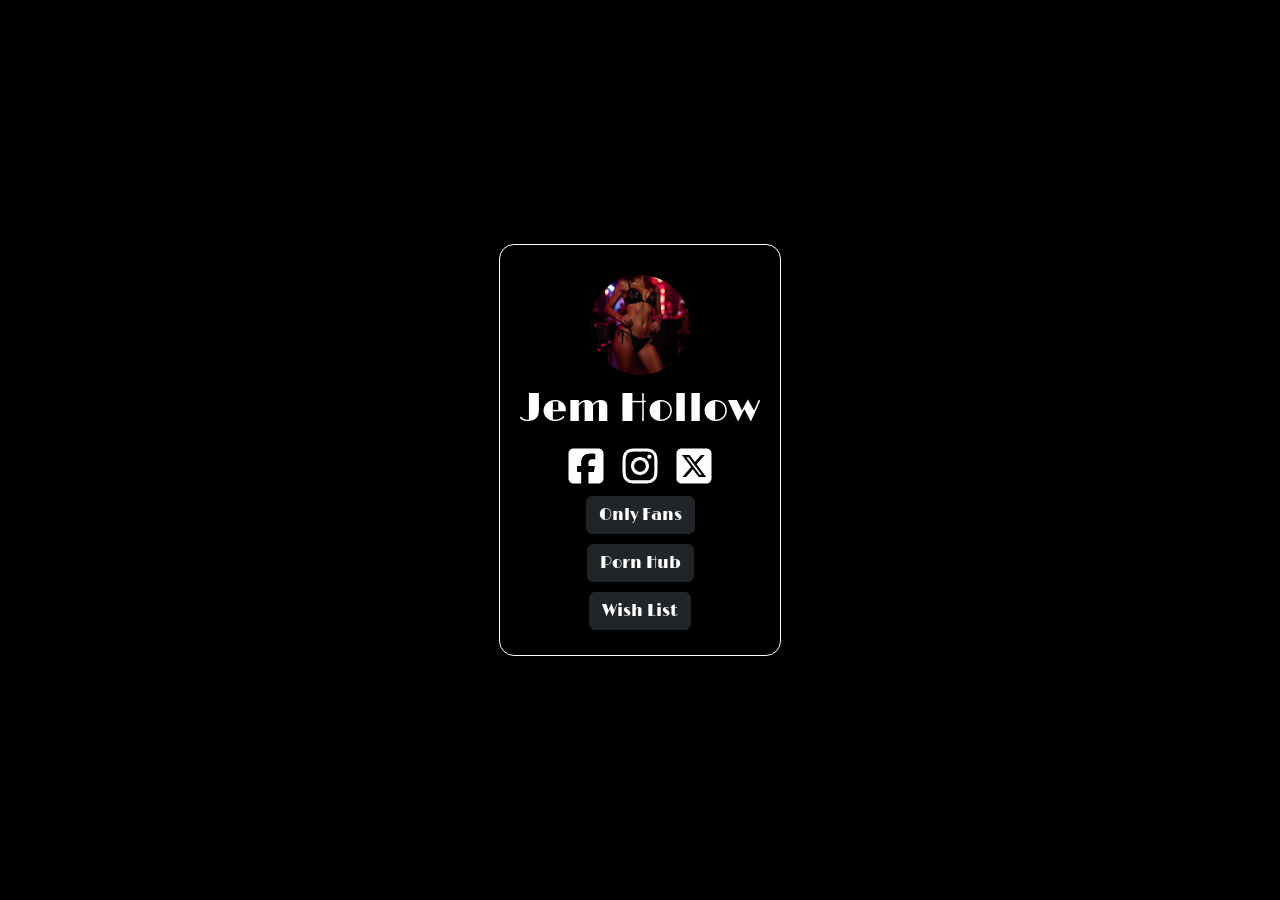
==== index.html @ d14fa218 "Updated Links I updated some of the links for the accounts I just created." ====
<!DOCTYPE html>
<html lang="en">

<head>
    <meta charset="UTF-8">
    <meta name="viewport" content="width=device-width, initial-scale=1.0">
    <link href="https://cdn.jsdelivr.net/npm/bootstrap@5.3.8/dist/css/bootstrap.min.css" rel="stylesheet"
        integrity="sha384-sRIl4kxILFvY47J16cr9ZwB07vP4J8+LH7qKQnuqkuIAvNWLzeN8tE5YBujZqJLB" crossorigin="anonymous">
    <link rel="preconnect" href="https://fonts.googleapis.com">
    <link rel="preconnect" href="https://fonts.gstatic.com" crossorigin>
    <link href="https://fonts.googleapis.com/css2?family=Limelight&display=swap" rel="stylesheet">
    <style>
        .profile-pic {
            border-radius: 100px;
            max-height: 100px;
            max-width: 100px;
            margin: 10px;
        }

        body {
            display: flex;
            justify-content: center;
            align-items: center;
            min-height: 100vh;
            margin: 0;
            background-color: #000;
        }

        .box {
            text-align: center;
            padding: 20px;
            border: 1px #fff solid;
            border-radius: 15px;
            display: inline-block;
        }

        .margin {
            margin: 5px;
        }

        h1, body {
            color: #fff;
            font-family: "Limelight", sans-serif;
        }

        .icon {
            max-width: 50px;
        }
    </style>

    <title>Jem Hollow</title>
</head>

<body>
    <div class="box">
        <img src="images/profile.jpg" class="profile-pic">
        <h1>Jem Hollow</h1>
        <a href="https://www.facebook.com/profile.php?id=61578801207784" target="blank"><svg xmlns="http://www.w3.org/2000/svg" viewBox="0 0 640 640"
            class="icon"><!--!Font Awesome Free v7.2.0 by @fontawesome - https://fontawesome.com License - https://fontawesome.com/license/free Copyright 2026 Fonticons, Inc.-->
            <path fill="#ffffff"
                d="M160 96C124.7 96 96 124.7 96 160L96 480C96 515.3 124.7 544 160 544L258.2 544L258.2 398.2L205.4 398.2L205.4 320L258.2 320L258.2 286.3C258.2 199.2 297.6 158.8 383.2 158.8C399.4 158.8 427.4 162 438.9 165.2L438.9 236C432.9 235.4 422.4 235 409.3 235C367.3 235 351.1 250.9 351.1 292.2L351.1 320L434.7 320L420.3 398.2L351 398.2L351 544L480 544C515.3 544 544 515.3 544 480L544 160C544 124.7 515.3 96 480 96L160 96z" />
        </svg><a>
        <a href="https://www.instagram.com/jemhollow" target="blank"><svg xmlns="http://www.w3.org/2000/svg" viewBox="0 0 640 640"
            class="icon"><!--!Font Awesome Free v7.2.0 by @fontawesome - https://fontawesome.com License - https://fontawesome.com/license/free Copyright 2026 Fonticons, Inc.-->
            <path fill="#ffffff"
                d="M320.3 205C256.8 204.8 205.2 256.2 205 319.7C204.8 383.2 256.2 434.8 319.7 435C383.2 435.2 434.8 383.8 435 320.3C435.2 256.8 383.8 205.2 320.3 205zM319.7 245.4C360.9 245.2 394.4 278.5 394.6 319.7C394.8 360.9 361.5 394.4 320.3 394.6C279.1 394.8 245.6 361.5 245.4 320.3C245.2 279.1 278.5 245.6 319.7 245.4zM413.1 200.3C413.1 185.5 425.1 173.5 439.9 173.5C454.7 173.5 466.7 185.5 466.7 200.3C466.7 215.1 454.7 227.1 439.9 227.1C425.1 227.1 413.1 215.1 413.1 200.3zM542.8 227.5C541.1 191.6 532.9 159.8 506.6 133.6C480.4 107.4 448.6 99.2 412.7 97.4C375.7 95.3 264.8 95.3 227.8 97.4C192 99.1 160.2 107.3 133.9 133.5C107.6 159.7 99.5 191.5 97.7 227.4C95.6 264.4 95.6 375.3 97.7 412.3C99.4 448.2 107.6 480 133.9 506.2C160.2 532.4 191.9 540.6 227.8 542.4C264.8 544.5 375.7 544.5 412.7 542.4C448.6 540.7 480.4 532.5 506.6 506.2C532.8 480 541 448.2 542.8 412.3C544.9 375.3 544.9 264.5 542.8 227.5zM495 452C487.2 471.6 472.1 486.7 452.4 494.6C422.9 506.3 352.9 503.6 320.3 503.6C287.7 503.6 217.6 506.2 188.2 494.6C168.6 486.8 153.5 471.7 145.6 452C133.9 422.5 136.6 352.5 136.6 319.9C136.6 287.3 134 217.2 145.6 187.8C153.4 168.2 168.5 153.1 188.2 145.2C217.7 133.5 287.7 136.2 320.3 136.2C352.9 136.2 423 133.6 452.4 145.2C472 153 487.1 168.1 495 187.8C506.7 217.3 504 287.3 504 319.9C504 352.5 506.7 422.6 495 452z" />
        </svg><a>
        <a href="https://x.com/JemHollow" target="blank"><svg xmlns="http://www.w3.org/2000/svg" viewBox="0 0 640 640"
            class="icon"><!--!Font Awesome Free v7.2.0 by @fontawesome - https://fontawesome.com License - https://fontawesome.com/license/free Copyright 2026 Fonticons, Inc.-->
            <path fill="#ffffff"
                d="M160 96C124.7 96 96 124.7 96 160L96 480C96 515.3 124.7 544 160 544L480 544C515.3 544 544 515.3 544 480L544 160C544 124.7 515.3 96 480 96L160 96zM457.1 180L353.3 298.6L475.4 460L379.8 460L305 362.1L219.3 460L171.8 460L282.8 333.1L165.7 180L263.7 180L331.4 269.5L409.6 180L457.1 180zM419.3 431.6L249.4 206.9L221.1 206.9L392.9 431.6L419.3 431.6z" />
        </svg><a>
        <a href="https://onlyfans.com/jemhollow" target="blank"><button type="button" class="btn btn-dark margin">Only Fans</button><br /></a>
        <a href="https://www.pornhub.com/users/8a75e2b" target="blank"><button type="button" class="btn btn-dark margin">Porn Hub</button><br /></a>
        <a href="https://www.amazon.com/hz/wishlist/ls/1ACH8Y4YCPLD1?ref_=wl_dp_view_your_list" target="blank"><button type="button" class="btn btn-dark margin">Wish List</button></a>
    </div>
</body>

</html>
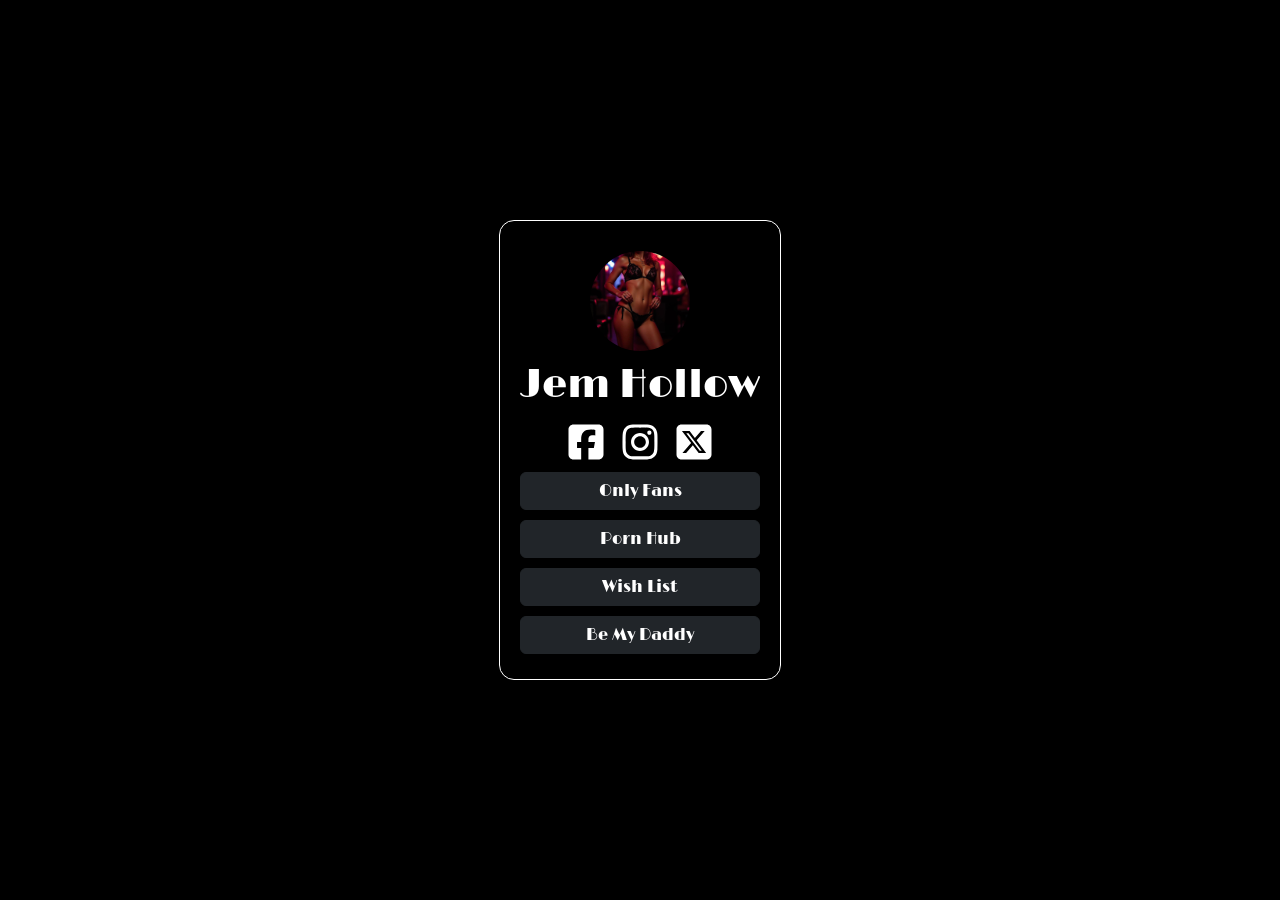
==== commit c82f0038: "CSS update and New Link I adjusted the CSS on the buttons so that they are even regardless of word l" ====
--- a/index.html
+++ b/index.html
@@ -9,6 +9,10 @@
     <link rel="preconnect" href="https://fonts.googleapis.com">
     <link rel="preconnect" href="https://fonts.gstatic.com" crossorigin>
     <link href="https://fonts.googleapis.com/css2?family=Limelight&display=swap" rel="stylesheet">
+    <script
+        src="https://www.paypal.com/sdk/js?client-id=BAAnpkJ71fmX2I3sDeNnVROLbVhQCEBa4jQPI_Pc1AF13I97U7hWkhm5b_XcDBYQ_Vw6kSNNvT8gee69vY&components=hosted-buttons&enable-funding=venmo&currency=USD">
+        </script>
+
     <style>
         .profile-pic {
             border-radius: 100px;
@@ -35,10 +39,12 @@
         }
 
         .margin {
-            margin: 5px;
+            margin: 5px 0px;
+            width: 100%;
         }
 
-        h1, body {
+        h1,
+        body {
             color: #fff;
             font-family: "Limelight", sans-serif;
         }
@@ -55,24 +61,38 @@
     <div class="box">
         <img src="images/profile.jpg" class="profile-pic">
         <h1>Jem Hollow</h1>
-        <a href="https://www.facebook.com/profile.php?id=61578801207784" target="blank"><svg xmlns="http://www.w3.org/2000/svg" viewBox="0 0 640 640"
-            class="icon"><!--!Font Awesome Free v7.2.0 by @fontawesome - https://fontawesome.com License - https://fontawesome.com/license/free Copyright 2026 Fonticons, Inc.-->
-            <path fill="#ffffff"
-                d="M160 96C124.7 96 96 124.7 96 160L96 480C96 515.3 124.7 544 160 544L258.2 544L258.2 398.2L205.4 398.2L205.4 320L258.2 320L258.2 286.3C258.2 199.2 297.6 158.8 383.2 158.8C399.4 158.8 427.4 162 438.9 165.2L438.9 236C432.9 235.4 422.4 235 409.3 235C367.3 235 351.1 250.9 351.1 292.2L351.1 320L434.7 320L420.3 398.2L351 398.2L351 544L480 544C515.3 544 544 515.3 544 480L544 160C544 124.7 515.3 96 480 96L160 96z" />
-        </svg><a>
-        <a href="https://www.instagram.com/jemhollow" target="blank"><svg xmlns="http://www.w3.org/2000/svg" viewBox="0 0 640 640"
-            class="icon"><!--!Font Awesome Free v7.2.0 by @fontawesome - https://fontawesome.com License - https://fontawesome.com/license/free Copyright 2026 Fonticons, Inc.-->
-            <path fill="#ffffff"
-                d="M320.3 205C256.8 204.8 205.2 256.2 205 319.7C204.8 383.2 256.2 434.8 319.7 435C383.2 435.2 434.8 383.8 435 320.3C435.2 256.8 383.8 205.2 320.3 205zM319.7 245.4C360.9 245.2 394.4 278.5 394.6 319.7C394.8 360.9 361.5 394.4 320.3 394.6C279.1 394.8 245.6 361.5 245.4 320.3C245.2 279.1 278.5 245.6 319.7 245.4zM413.1 200.3C413.1 185.5 425.1 173.5 439.9 173.5C454.7 173.5 466.7 185.5 466.7 200.3C466.7 215.1 454.7 227.1 439.9 227.1C425.1 227.1 413.1 215.1 413.1 200.3zM542.8 227.5C541.1 191.6 532.9 159.8 506.6 133.6C480.4 107.4 448.6 99.2 412.7 97.4C375.7 95.3 264.8 95.3 227.8 97.4C192 99.1 160.2 107.3 133.9 133.5C107.6 159.7 99.5 191.5 97.7 227.4C95.6 264.4 95.6 375.3 97.7 412.3C99.4 448.2 107.6 480 133.9 506.2C160.2 532.4 191.9 540.6 227.8 542.4C264.8 544.5 375.7 544.5 412.7 542.4C448.6 540.7 480.4 532.5 506.6 506.2C532.8 480 541 448.2 542.8 412.3C544.9 375.3 544.9 264.5 542.8 227.5zM495 452C487.2 471.6 472.1 486.7 452.4 494.6C422.9 506.3 352.9 503.6 320.3 503.6C287.7 503.6 217.6 506.2 188.2 494.6C168.6 486.8 153.5 471.7 145.6 452C133.9 422.5 136.6 352.5 136.6 319.9C136.6 287.3 134 217.2 145.6 187.8C153.4 168.2 168.5 153.1 188.2 145.2C217.7 133.5 287.7 136.2 320.3 136.2C352.9 136.2 423 133.6 452.4 145.2C472 153 487.1 168.1 495 187.8C506.7 217.3 504 287.3 504 319.9C504 352.5 506.7 422.6 495 452z" />
-        </svg><a>
-        <a href="https://x.com/JemHollow" target="blank"><svg xmlns="http://www.w3.org/2000/svg" viewBox="0 0 640 640"
-            class="icon"><!--!Font Awesome Free v7.2.0 by @fontawesome - https://fontawesome.com License - https://fontawesome.com/license/free Copyright 2026 Fonticons, Inc.-->
-            <path fill="#ffffff"
-                d="M160 96C124.7 96 96 124.7 96 160L96 480C96 515.3 124.7 544 160 544L480 544C515.3 544 544 515.3 544 480L544 160C544 124.7 515.3 96 480 96L160 96zM457.1 180L353.3 298.6L475.4 460L379.8 460L305 362.1L219.3 460L171.8 460L282.8 333.1L165.7 180L263.7 180L331.4 269.5L409.6 180L457.1 180zM419.3 431.6L249.4 206.9L221.1 206.9L392.9 431.6L419.3 431.6z" />
-        </svg><a>
-        <a href="https://onlyfans.com/jemhollow" target="blank"><button type="button" class="btn btn-dark margin">Only Fans</button><br /></a>
-        <a href="https://www.pornhub.com/users/8a75e2b" target="blank"><button type="button" class="btn btn-dark margin">Porn Hub</button><br /></a>
-        <a href="https://www.amazon.com/hz/wishlist/ls/1ACH8Y4YCPLD1?ref_=wl_dp_view_your_list" target="blank"><button type="button" class="btn btn-dark margin">Wish List</button></a>
+        <div style="width: 100%">
+        <a href="https://www.facebook.com/profile.php?id=61578801207784" target="blank"><svg
+                xmlns="http://www.w3.org/2000/svg" viewBox="0 0 640 640"
+                class="icon"><!--!Font Awesome Free v7.2.0 by @fontawesome - https://fontawesome.com License - https://fontawesome.com/license/free Copyright 2026 Fonticons, Inc.-->
+                <path fill="#ffffff"
+                    d="M160 96C124.7 96 96 124.7 96 160L96 480C96 515.3 124.7 544 160 544L258.2 544L258.2 398.2L205.4 398.2L205.4 320L258.2 320L258.2 286.3C258.2 199.2 297.6 158.8 383.2 158.8C399.4 158.8 427.4 162 438.9 165.2L438.9 236C432.9 235.4 422.4 235 409.3 235C367.3 235 351.1 250.9 351.1 292.2L351.1 320L434.7 320L420.3 398.2L351 398.2L351 544L480 544C515.3 544 544 515.3 544 480L544 160C544 124.7 515.3 96 480 96L160 96z" />
+            </svg></a>
+        <a href="https://www.instagram.com/jemhollow" target="blank"><svg
+                xmlns="http://www.w3.org/2000/svg" viewBox="0 0 640 640"
+                class="icon"><!--!Font Awesome Free v7.2.0 by @fontawesome - https://fontawesome.com License - https://fontawesome.com/license/free Copyright 2026 Fonticons, Inc.-->
+                <path fill="#ffffff"
+                    d="M320.3 205C256.8 204.8 205.2 256.2 205 319.7C204.8 383.2 256.2 434.8 319.7 435C383.2 435.2 434.8 383.8 435 320.3C435.2 256.8 383.8 205.2 320.3 205zM319.7 245.4C360.9 245.2 394.4 278.5 394.6 319.7C394.8 360.9 361.5 394.4 320.3 394.6C279.1 394.8 245.6 361.5 245.4 320.3C245.2 279.1 278.5 245.6 319.7 245.4zM413.1 200.3C413.1 185.5 425.1 173.5 439.9 173.5C454.7 173.5 466.7 185.5 466.7 200.3C466.7 215.1 454.7 227.1 439.9 227.1C425.1 227.1 413.1 215.1 413.1 200.3zM542.8 227.5C541.1 191.6 532.9 159.8 506.6 133.6C480.4 107.4 448.6 99.2 412.7 97.4C375.7 95.3 264.8 95.3 227.8 97.4C192 99.1 160.2 107.3 133.9 133.5C107.6 159.7 99.5 191.5 97.7 227.4C95.6 264.4 95.6 375.3 97.7 412.3C99.4 448.2 107.6 480 133.9 506.2C160.2 532.4 191.9 540.6 227.8 542.4C264.8 544.5 375.7 544.5 412.7 542.4C448.6 540.7 480.4 532.5 506.6 506.2C532.8 480 541 448.2 542.8 412.3C544.9 375.3 544.9 264.5 542.8 227.5zM495 452C487.2 471.6 472.1 486.7 452.4 494.6C422.9 506.3 352.9 503.6 320.3 503.6C287.7 503.6 217.6 506.2 188.2 494.6C168.6 486.8 153.5 471.7 145.6 452C133.9 422.5 136.6 352.5 136.6 319.9C136.6 287.3 134 217.2 145.6 187.8C153.4 168.2 168.5 153.1 188.2 145.2C217.7 133.5 287.7 136.2 320.3 136.2C352.9 136.2 423 133.6 452.4 145.2C472 153 487.1 168.1 495 187.8C506.7 217.3 504 287.3 504 319.9C504 352.5 506.7 422.6 495 452z" />
+            </svg></a>
+        <a href="https://x.com/JemHollow" target="blank"><svg xmlns="http://www.w3.org/2000/svg"
+                viewBox="0 0 640 640"
+                class="icon"><!--!Font Awesome Free v7.2.0 by @fontawesome - https://fontawesome.com License - https://fontawesome.com/license/free Copyright 2026 Fonticons, Inc.-->
+                <path fill="#ffffff"
+                    d="M160 96C124.7 96 96 124.7 96 160L96 480C96 515.3 124.7 544 160 544L480 544C515.3 544 544 515.3 544 480L544 160C544 124.7 515.3 96 480 96L160 96zM457.1 180L353.3 298.6L475.4 460L379.8 460L305 362.1L219.3 460L171.8 460L282.8 333.1L165.7 180L263.7 180L331.4 269.5L409.6 180L457.1 180zM419.3 431.6L249.4 206.9L221.1 206.9L392.9 431.6L419.3 431.6z" />
+            </svg></a></div>
+        <div style="width: 100%">
+            <a href="https://onlyfans.com/jemhollow" target="blank"><button type="button"
+                    class="btn btn-dark margin">Only
+                    Fans</button></a><br />
+            <a href="https://www.pornhub.com/users/8a75e2b" target="blank"><button type="button"
+                    class="btn btn-dark margin">Porn Hub</button></a><br />
+            <a href="https://www.amazon.com/hz/wishlist/ls/1ACH8Y4YCPLD1?ref_=wl_dp_view_your_list" target="blank"
+            ><button type="button" class="btn btn-dark margin">Wish
+                    List</button></a><br />
+            <a href="payments.html"><button type="button" class="btn btn-dark margin">Be My
+                    Daddy</button></a>
+        </div>
+
     </div>
 </body>
 
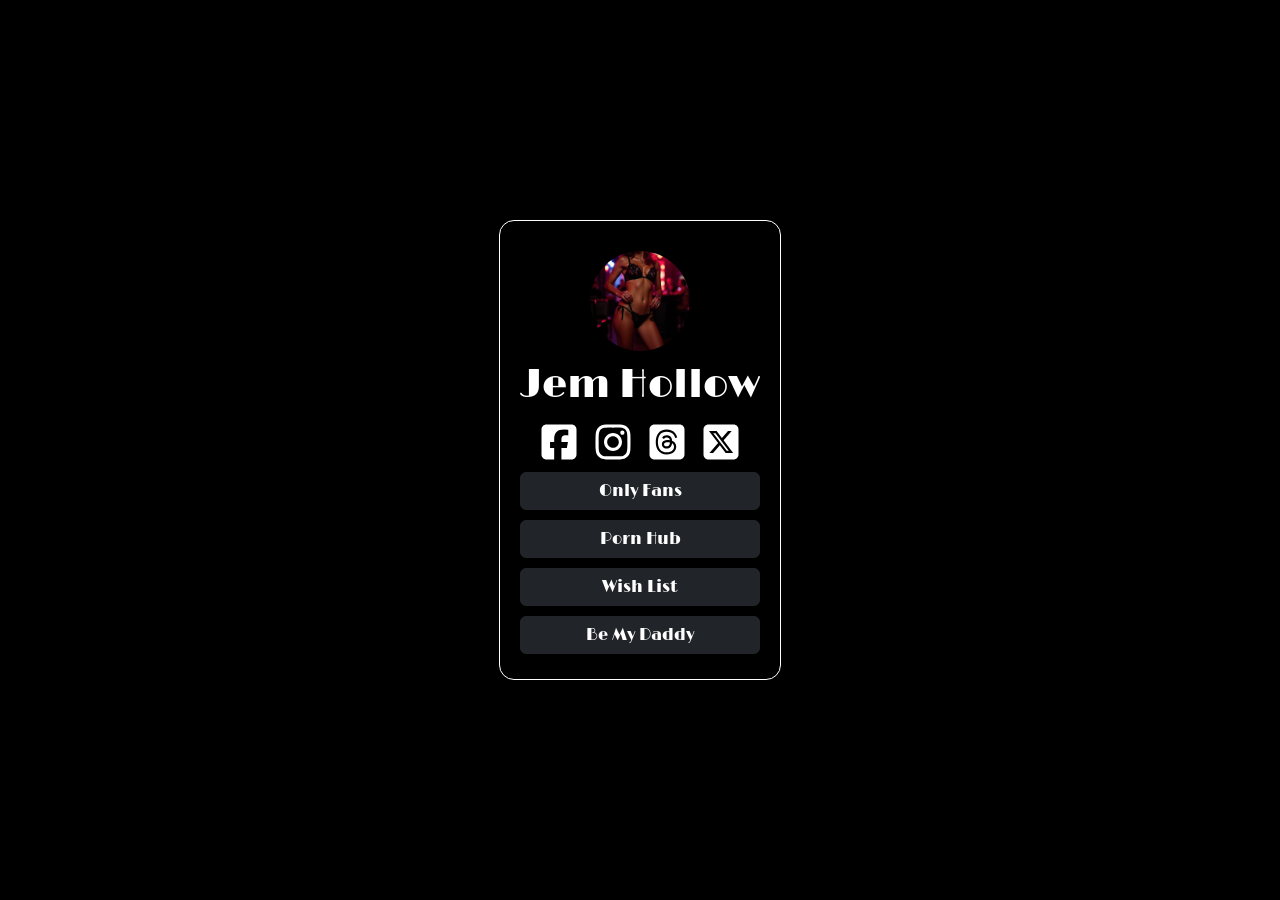
==== commit f5b8b0bc: "Added Threads Added the icon and link for threads." ====
--- a/index.html
+++ b/index.html
@@ -62,32 +62,39 @@
         <img src="images/profile.jpg" class="profile-pic">
         <h1>Jem Hollow</h1>
         <div style="width: 100%">
-        <a href="https://www.facebook.com/profile.php?id=61578801207784" target="blank"><svg
-                xmlns="http://www.w3.org/2000/svg" viewBox="0 0 640 640"
-                class="icon"><!--!Font Awesome Free v7.2.0 by @fontawesome - https://fontawesome.com License - https://fontawesome.com/license/free Copyright 2026 Fonticons, Inc.-->
-                <path fill="#ffffff"
-                    d="M160 96C124.7 96 96 124.7 96 160L96 480C96 515.3 124.7 544 160 544L258.2 544L258.2 398.2L205.4 398.2L205.4 320L258.2 320L258.2 286.3C258.2 199.2 297.6 158.8 383.2 158.8C399.4 158.8 427.4 162 438.9 165.2L438.9 236C432.9 235.4 422.4 235 409.3 235C367.3 235 351.1 250.9 351.1 292.2L351.1 320L434.7 320L420.3 398.2L351 398.2L351 544L480 544C515.3 544 544 515.3 544 480L544 160C544 124.7 515.3 96 480 96L160 96z" />
-            </svg></a>
-        <a href="https://www.instagram.com/jemhollow" target="blank"><svg
-                xmlns="http://www.w3.org/2000/svg" viewBox="0 0 640 640"
-                class="icon"><!--!Font Awesome Free v7.2.0 by @fontawesome - https://fontawesome.com License - https://fontawesome.com/license/free Copyright 2026 Fonticons, Inc.-->
-                <path fill="#ffffff"
-                    d="M320.3 205C256.8 204.8 205.2 256.2 205 319.7C204.8 383.2 256.2 434.8 319.7 435C383.2 435.2 434.8 383.8 435 320.3C435.2 256.8 383.8 205.2 320.3 205zM319.7 245.4C360.9 245.2 394.4 278.5 394.6 319.7C394.8 360.9 361.5 394.4 320.3 394.6C279.1 394.8 245.6 361.5 245.4 320.3C245.2 279.1 278.5 245.6 319.7 245.4zM413.1 200.3C413.1 185.5 425.1 173.5 439.9 173.5C454.7 173.5 466.7 185.5 466.7 200.3C466.7 215.1 454.7 227.1 439.9 227.1C425.1 227.1 413.1 215.1 413.1 200.3zM542.8 227.5C541.1 191.6 532.9 159.8 506.6 133.6C480.4 107.4 448.6 99.2 412.7 97.4C375.7 95.3 264.8 95.3 227.8 97.4C192 99.1 160.2 107.3 133.9 133.5C107.6 159.7 99.5 191.5 97.7 227.4C95.6 264.4 95.6 375.3 97.7 412.3C99.4 448.2 107.6 480 133.9 506.2C160.2 532.4 191.9 540.6 227.8 542.4C264.8 544.5 375.7 544.5 412.7 542.4C448.6 540.7 480.4 532.5 506.6 506.2C532.8 480 541 448.2 542.8 412.3C544.9 375.3 544.9 264.5 542.8 227.5zM495 452C487.2 471.6 472.1 486.7 452.4 494.6C422.9 506.3 352.9 503.6 320.3 503.6C287.7 503.6 217.6 506.2 188.2 494.6C168.6 486.8 153.5 471.7 145.6 452C133.9 422.5 136.6 352.5 136.6 319.9C136.6 287.3 134 217.2 145.6 187.8C153.4 168.2 168.5 153.1 188.2 145.2C217.7 133.5 287.7 136.2 320.3 136.2C352.9 136.2 423 133.6 452.4 145.2C472 153 487.1 168.1 495 187.8C506.7 217.3 504 287.3 504 319.9C504 352.5 506.7 422.6 495 452z" />
-            </svg></a>
-        <a href="https://x.com/JemHollow" target="blank"><svg xmlns="http://www.w3.org/2000/svg"
-                viewBox="0 0 640 640"
-                class="icon"><!--!Font Awesome Free v7.2.0 by @fontawesome - https://fontawesome.com License - https://fontawesome.com/license/free Copyright 2026 Fonticons, Inc.-->
-                <path fill="#ffffff"
-                    d="M160 96C124.7 96 96 124.7 96 160L96 480C96 515.3 124.7 544 160 544L480 544C515.3 544 544 515.3 544 480L544 160C544 124.7 515.3 96 480 96L160 96zM457.1 180L353.3 298.6L475.4 460L379.8 460L305 362.1L219.3 460L171.8 460L282.8 333.1L165.7 180L263.7 180L331.4 269.5L409.6 180L457.1 180zM419.3 431.6L249.4 206.9L221.1 206.9L392.9 431.6L419.3 431.6z" />
-            </svg></a></div>
+            <a href="https://www.facebook.com/profile.php?id=61578801207784" target="blank"><svg
+                    xmlns="http://www.w3.org/2000/svg" viewBox="0 0 640 640"
+                    class="icon"><!--!Font Awesome Free v7.2.0 by @fontawesome - https://fontawesome.com License - https://fontawesome.com/license/free Copyright 2026 Fonticons, Inc.-->
+                    <path fill="#ffffff"
+                        d="M160 96C124.7 96 96 124.7 96 160L96 480C96 515.3 124.7 544 160 544L258.2 544L258.2 398.2L205.4 398.2L205.4 320L258.2 320L258.2 286.3C258.2 199.2 297.6 158.8 383.2 158.8C399.4 158.8 427.4 162 438.9 165.2L438.9 236C432.9 235.4 422.4 235 409.3 235C367.3 235 351.1 250.9 351.1 292.2L351.1 320L434.7 320L420.3 398.2L351 398.2L351 544L480 544C515.3 544 544 515.3 544 480L544 160C544 124.7 515.3 96 480 96L160 96z" />
+                </svg></a>
+            <a href="https://www.instagram.com/jemhollow" target="blank"><svg xmlns="http://www.w3.org/2000/svg"
+                    viewBox="0 0 640 640"
+                    class="icon"><!--!Font Awesome Free v7.2.0 by @fontawesome - https://fontawesome.com License - https://fontawesome.com/license/free Copyright 2026 Fonticons, Inc.-->
+                    <path fill="#ffffff"
+                        d="M320.3 205C256.8 204.8 205.2 256.2 205 319.7C204.8 383.2 256.2 434.8 319.7 435C383.2 435.2 434.8 383.8 435 320.3C435.2 256.8 383.8 205.2 320.3 205zM319.7 245.4C360.9 245.2 394.4 278.5 394.6 319.7C394.8 360.9 361.5 394.4 320.3 394.6C279.1 394.8 245.6 361.5 245.4 320.3C245.2 279.1 278.5 245.6 319.7 245.4zM413.1 200.3C413.1 185.5 425.1 173.5 439.9 173.5C454.7 173.5 466.7 185.5 466.7 200.3C466.7 215.1 454.7 227.1 439.9 227.1C425.1 227.1 413.1 215.1 413.1 200.3zM542.8 227.5C541.1 191.6 532.9 159.8 506.6 133.6C480.4 107.4 448.6 99.2 412.7 97.4C375.7 95.3 264.8 95.3 227.8 97.4C192 99.1 160.2 107.3 133.9 133.5C107.6 159.7 99.5 191.5 97.7 227.4C95.6 264.4 95.6 375.3 97.7 412.3C99.4 448.2 107.6 480 133.9 506.2C160.2 532.4 191.9 540.6 227.8 542.4C264.8 544.5 375.7 544.5 412.7 542.4C448.6 540.7 480.4 532.5 506.6 506.2C532.8 480 541 448.2 542.8 412.3C544.9 375.3 544.9 264.5 542.8 227.5zM495 452C487.2 471.6 472.1 486.7 452.4 494.6C422.9 506.3 352.9 503.6 320.3 503.6C287.7 503.6 217.6 506.2 188.2 494.6C168.6 486.8 153.5 471.7 145.6 452C133.9 422.5 136.6 352.5 136.6 319.9C136.6 287.3 134 217.2 145.6 187.8C153.4 168.2 168.5 153.1 188.2 145.2C217.7 133.5 287.7 136.2 320.3 136.2C352.9 136.2 423 133.6 452.4 145.2C472 153 487.1 168.1 495 187.8C506.7 217.3 504 287.3 504 319.9C504 352.5 506.7 422.6 495 452z" />
+                </svg></a>
+            <a href="https://www.threads.com/@jemhollow" target="blank"><svg xmlns="http://www.w3.org/2000/svg"
+                    viewBox="0 0 640 640"
+                    class="icon"><!--!Font Awesome Free v7.2.0 by @fontawesome - https://fontawesome.com License - https://fontawesome.com/license/free Copyright 2026 Fonticons, Inc.-->
+                    <path fill="#ffffff"
+                        d="M160 96C124.7 96 96 124.7 96 160L96 480C96 515.3 124.7 544 160 544L480 544C515.3 544 544 515.3 544 480L544 160C544 124.7 515.3 96 480 96L160 96zM390.2 308.3C409.7 317.6 423.9 331.8 431.4 349.2C441.8 373.5 442.8 413.1 411.2 444.6C387 468.7 357.7 479.6 316.1 479.9L315.9 479.9C269.1 479.6 233.1 463.8 209 433.1C187.5 405.8 176.4 367.7 176 320L176 319.8C176.4 272.1 187.5 234.1 209 206.7C233.2 176 269.2 160.2 315.9 159.9L316.1 159.9C363 160.2 399.4 175.9 424.3 206.5C436.6 221.6 445.6 239.8 451.3 260.9L424.4 268.1C419.7 250.9 412.5 236.2 403 224.5C383.6 200.6 354.3 188.4 316 188.1C278 188.4 249.2 200.6 230.5 224.3C213 246.6 203.9 278.7 203.6 319.8C203.9 360.9 213 393.1 230.5 415.3C249.2 439.1 277.9 451.3 316 451.5C350.3 451.2 372.9 443.1 391.8 424.2C413.3 402.7 412.9 376.3 406 360.2C402 350.8 394.6 342.9 384.7 336.9C382.3 354.9 376.8 369.1 368.2 380.1C356.8 394.6 340.5 402.5 319.8 403.6C304.1 404.5 289 400.7 277.2 392.9C263.3 383.7 255.2 369.7 254.3 353.4C252.6 321.2 278.1 298.1 317.8 295.8C331.9 295 345.1 295.6 357.3 297.7C355.7 287.8 352.4 280 347.5 274.3C340.8 266.5 330.4 262.5 316.7 262.4L316.3 262.4C305.3 262.4 290.3 265.5 280.7 280L257.7 264.2C270.5 244.8 291.3 234.1 316.2 234.1L316.8 234.1C358.6 234.4 383.4 260.4 385.9 305.9C387.3 306.5 388.7 307.1 390.1 307.8L390.2 308.3zM318.4 375.8C335.4 374.9 354.8 368.2 358.1 327C349.3 325.1 339.5 324.1 329.1 324.1C325.9 324.1 322.7 324.2 319.5 324.4C290.9 326 281.4 339.9 282.1 352.3C283 369 301.1 376.8 318.5 375.9L318.4 375.8z" />
+                </svg></a>
+            <a href="https://x.com/JemHollow" target="blank"><svg xmlns="http://www.w3.org/2000/svg"
+                    viewBox="0 0 640 640"
+                    class="icon"><!--!Font Awesome Free v7.2.0 by @fontawesome - https://fontawesome.com License - https://fontawesome.com/license/free Copyright 2026 Fonticons, Inc.-->
+                    <path fill="#ffffff"
+                        d="M160 96C124.7 96 96 124.7 96 160L96 480C96 515.3 124.7 544 160 544L480 544C515.3 544 544 515.3 544 480L544 160C544 124.7 515.3 96 480 96L160 96zM457.1 180L353.3 298.6L475.4 460L379.8 460L305 362.1L219.3 460L171.8 460L282.8 333.1L165.7 180L263.7 180L331.4 269.5L409.6 180L457.1 180zM419.3 431.6L249.4 206.9L221.1 206.9L392.9 431.6L419.3 431.6z" />
+                </svg></a>
+        </div>
         <div style="width: 100%">
             <a href="https://onlyfans.com/jemhollow" target="blank"><button type="button"
                     class="btn btn-dark margin">Only
                     Fans</button></a><br />
             <a href="https://www.pornhub.com/users/8a75e2b" target="blank"><button type="button"
                     class="btn btn-dark margin">Porn Hub</button></a><br />
-            <a href="https://www.amazon.com/hz/wishlist/ls/1ACH8Y4YCPLD1?ref_=wl_dp_view_your_list" target="blank"
-            ><button type="button" class="btn btn-dark margin">Wish
+            <a href="https://www.amazon.com/hz/wishlist/ls/1ACH8Y4YCPLD1?ref_=wl_dp_view_your_list"
+                target="blank"><button type="button" class="btn btn-dark margin">Wish
                     List</button></a><br />
             <a href="payments.html"><button type="button" class="btn btn-dark margin">Be My
                     Daddy</button></a>
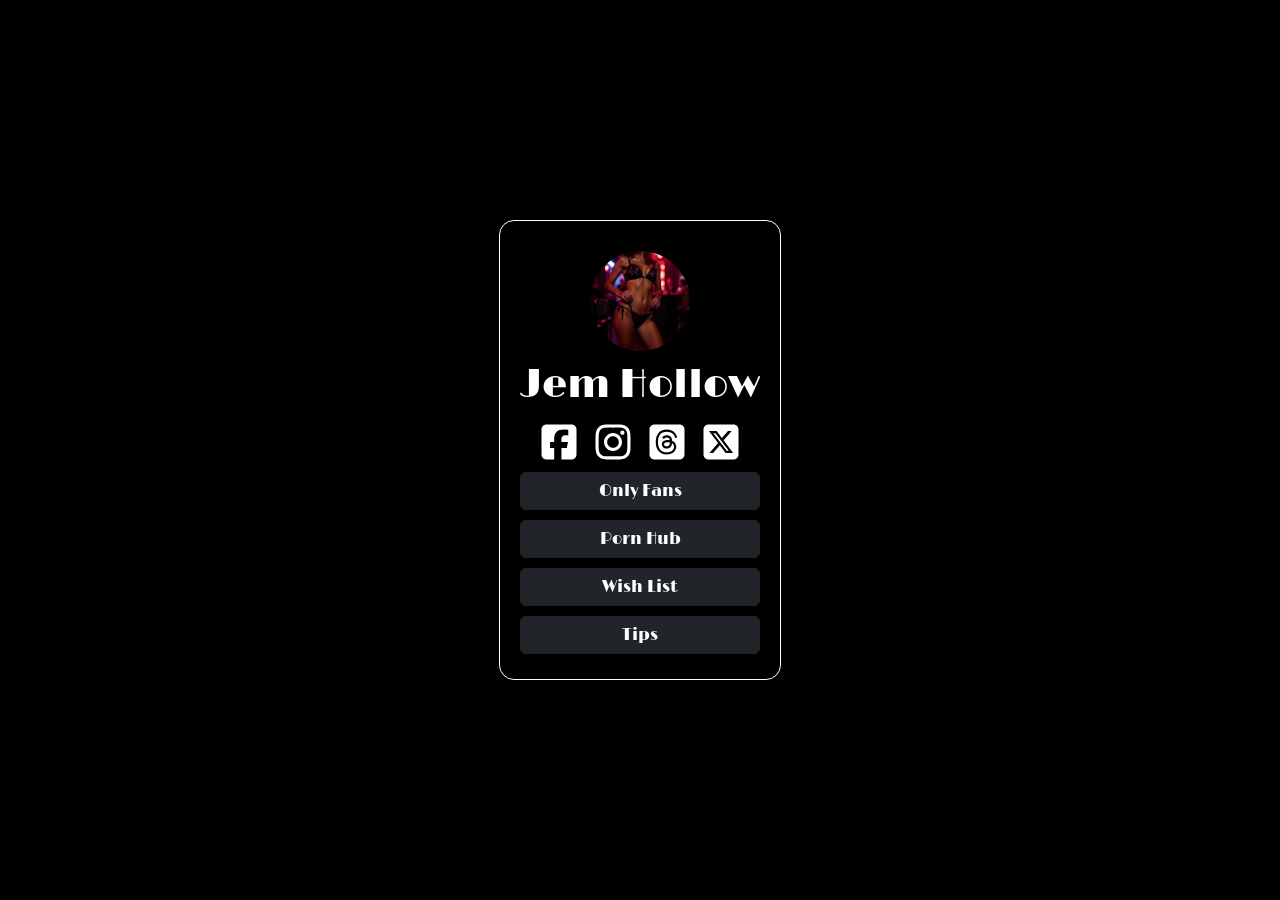
==== commit 51b29408: "Updated Link Text I updated the Link Text to say "Tips" so it's clearer." ====
--- a/index.html
+++ b/index.html
@@ -12,47 +12,7 @@
     <script
         src="https://www.paypal.com/sdk/js?client-id=BAAnpkJ71fmX2I3sDeNnVROLbVhQCEBa4jQPI_Pc1AF13I97U7hWkhm5b_XcDBYQ_Vw6kSNNvT8gee69vY&components=hosted-buttons&enable-funding=venmo&currency=USD">
         </script>
-
-    <style>
-        .profile-pic {
-            border-radius: 100px;
-            max-height: 100px;
-            max-width: 100px;
-            margin: 10px;
-        }
-
-        body {
-            display: flex;
-            justify-content: center;
-            align-items: center;
-            min-height: 100vh;
-            margin: 0;
-            background-color: #000;
-        }
-
-        .box {
-            text-align: center;
-            padding: 20px;
-            border: 1px #fff solid;
-            border-radius: 15px;
-            display: inline-block;
-        }
-
-        .margin {
-            margin: 5px 0px;
-            width: 100%;
-        }
-
-        h1,
-        body {
-            color: #fff;
-            font-family: "Limelight", sans-serif;
-        }
-
-        .icon {
-            max-width: 50px;
-        }
-    </style>
+<link rel="stylesheet" href="styles.css">
 
     <title>Jem Hollow</title>
 </head>
@@ -96,8 +56,7 @@
             <a href="https://www.amazon.com/hz/wishlist/ls/1ACH8Y4YCPLD1?ref_=wl_dp_view_your_list"
                 target="blank"><button type="button" class="btn btn-dark margin">Wish
                     List</button></a><br />
-            <a href="payments.html"><button type="button" class="btn btn-dark margin">Be My
-                    Daddy</button></a>
+            <a href="payments.html"><button type="button" class="btn btn-dark margin">Tips</button></a>
         </div>
 
     </div>
--- a/styles.css
+++ b/styles.css
@@ -0,0 +1,45 @@
+.profile-pic {
+    border-radius: 100px;
+    max-height: 100px;
+    max-width: 100px;
+    margin: 10px;
+}
+
+body {
+    display: flex;
+    justify-content: center;
+    align-items: center;
+    min-height: 100vh;
+    margin: 0;
+    background-color: #000;
+}
+
+.box {
+    text-align: center;
+    padding: 20px;
+    border: 1px #fff solid;
+    border-radius: 15px;
+    display: inline-block;
+}
+
+.margin {
+    margin: 5px 0px;
+    width: 100%;
+}
+
+h1,
+body {
+    color: #fff;
+    font-family: "Limelight", sans-serif;
+}
+
+.icon {
+    max-width: 50px;
+}
+
+@media only screen and (max-width: 480px) {
+    .box {
+    width: 90vw;
+} 
+
+}
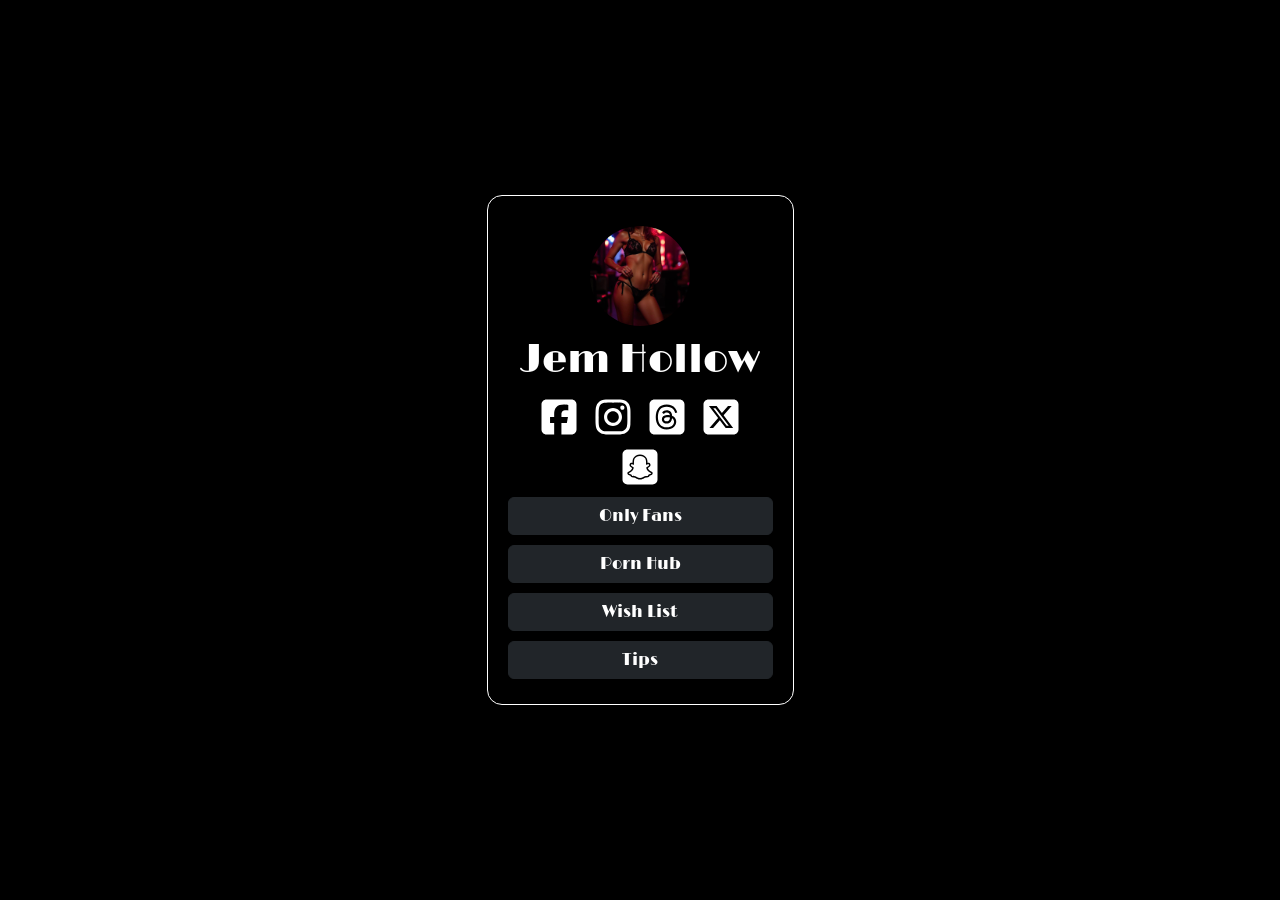
==== commit 399938aa: "Snapchat Added snapchat icon and link to the socials bar on both pages. Adjusted the CSS so that the" ====
--- a/index.html
+++ b/index.html
@@ -12,7 +12,7 @@
     <script
         src="https://www.paypal.com/sdk/js?client-id=BAAnpkJ71fmX2I3sDeNnVROLbVhQCEBa4jQPI_Pc1AF13I97U7hWkhm5b_XcDBYQ_Vw6kSNNvT8gee69vY&components=hosted-buttons&enable-funding=venmo&currency=USD">
         </script>
-<link rel="stylesheet" href="styles.css">
+    <link rel="stylesheet" href="styles.css">
 
     <title>Jem Hollow</title>
 </head>
@@ -46,6 +46,12 @@
                     <path fill="#ffffff"
                         d="M160 96C124.7 96 96 124.7 96 160L96 480C96 515.3 124.7 544 160 544L480 544C515.3 544 544 515.3 544 480L544 160C544 124.7 515.3 96 480 96L160 96zM457.1 180L353.3 298.6L475.4 460L379.8 460L305 362.1L219.3 460L171.8 460L282.8 333.1L165.7 180L263.7 180L331.4 269.5L409.6 180L457.1 180zM419.3 431.6L249.4 206.9L221.1 206.9L392.9 431.6L419.3 431.6z" />
                 </svg></a>
+            <a href="https://snapchat.com/t/sGFVK9x5" target="blank"><svg xmlns="http://www.w3.org/2000/svg"
+                    viewBox="0 0 640 640"
+                    class="icon"><!--!Font Awesome Free v7.2.0 by @fontawesome - https://fontawesome.com License - https://fontawesome.com/license/free Copyright 2026 Fonticons, Inc.-->
+                    <path fill="rgb(255, 255, 255)"
+                        d="M480 96L160 96C143 96 126.7 102.7 114.7 114.7C102.7 126.7 96 143 96 160L96 480C96 497 102.7 513.3 114.7 525.3C126.7 537.3 143 544 160 544L480 544C497 544 513.3 537.3 525.3 525.3C537.3 513.3 544 497 544 480L544 160C544 143 537.3 126.7 525.3 114.7C513.3 102.7 497 96 480 96zM476.1 415.3L476 415.4C473.5 418.2 470.6 420.5 467.3 422.2C460.8 425.8 453.9 428.5 446.7 430.4C445.3 430.8 444 431.4 442.8 432.2C440.6 434.1 440.7 436.8 438.4 440.8C436.7 443.8 434.4 446.3 431.6 448.3C424.9 452.9 417.4 453.2 409.4 453.5C402.2 453.8 394 454.1 384.7 457.2C380.9 458.4 376.9 460.9 372.3 463.7C361 470.6 345.6 480.1 320 480.1C294.4 480.1 279.1 470.7 267.9 463.8C263.2 460.9 259.2 458.4 255.4 457.2C246.1 454.1 237.9 453.8 230.7 453.5C222.7 453.2 215.2 452.9 208.5 448.3C206.1 446.7 204.1 444.6 202.5 442.2C199.3 437.6 199.6 434.4 197.2 432.3C195.9 431.5 194.6 430.8 193.1 430.5C186 428.6 179.2 425.9 172.8 422.4C169.7 420.8 166.9 418.6 164.5 416.1C157.9 409.3 156.2 401.3 158.8 394.3C162.2 385 170.4 382.2 178.2 378C193 370 204.5 359.9 212.6 348.1C214.9 344.8 216.9 341.2 218.6 337.5C219.4 335.3 219.4 334.2 218.8 333.1C218.2 332.2 217.5 331.5 216.6 330.9C214.1 329.2 211.5 327.5 209.7 326.4C206.4 324.3 203.8 322.6 202.2 321.4C195.9 317 191.6 312.4 188.8 307.2C186.9 303.6 185.8 299.6 185.5 295.6C185.2 291.6 185.9 287.5 187.4 283.7C191.5 272.8 201.9 266 214.4 266C217 266 219.7 266.3 222.2 266.8C222.9 267 223.6 267.1 224.2 267.3C224.1 259.9 224.3 251.9 224.9 244.2C227.3 216.9 236.8 202.6 246.8 191.2C253.2 184 260.7 178 269.1 173.3C284.2 164.7 301.3 160.3 320 160.3C338.7 160.3 355.8 164.7 370.9 173.3C379.2 178 386.8 184.1 393.1 191.2C403.1 202.6 412.6 216.9 415 244.2C415.6 251.9 415.9 259.6 415.7 267.3C416.4 267.1 417.1 267 417.8 266.8C420.4 266.2 423 266 425.6 266C438.1 266 448.4 272.8 452.6 283.7C454.1 287.5 454.7 291.6 454.5 295.6C454.3 299.6 453.1 303.6 451.2 307.2C448.5 312.4 444.1 317.1 437.8 321.4C436.1 322.6 433.5 324.3 430.3 326.4C428.5 327.6 425.8 329.3 423.1 331.1C422.3 331.6 421.7 332.3 421.2 333.1C420.7 334.1 420.7 335.3 421.4 337.3C423.1 341.1 425.1 344.7 427.5 348.1C435.8 360.2 447.7 370.4 463 378.5C464.5 379.3 466 380 467.4 380.8C468.1 381.1 469 381.6 469.9 382.1C474.8 384.8 479.1 388.1 481.4 394.3C483.9 401.2 482.4 409 476.2 415.6zM459.4 396.8C409.1 372.5 401.1 334.9 400.7 332.1C400.3 328.7 399.8 326.1 403.5 322.6C407.1 319.3 423 309.4 427.5 306.3C434.8 301.2 438 296.1 435.7 289.8C434 285.5 430 283.8 425.7 283.8C424.4 283.8 423 284 421.7 284.2C413.7 285.9 405.9 290 401.3 291.1C400.8 291.2 400.2 291.3 399.6 291.3C397.2 291.3 396.3 290.2 396.5 287.3C397.1 278.5 398.3 261.4 396.9 245.4C395 223.4 387.9 212.5 379.5 202.8C375.4 198.2 356.4 178.1 320 178.1C283.6 178.1 264.6 198.2 260.5 202.9C252.1 212.6 245 223.5 243.1 245.5C241.7 261.5 243 278.6 243.5 287.4C243.7 290.2 242.8 291.4 240.4 291.4C239.8 291.4 239.3 291.3 238.7 291.2C234.2 290.1 226.4 286.1 218.4 284.3C217.1 284 215.8 283.9 214.4 283.9C210.1 283.9 206.1 285.5 204.4 289.9C202 296.2 205.2 301.3 212.6 306.4C217 309.5 233 319.4 236.6 322.7C240.3 326.1 239.8 328.8 239.4 332.2C239 335 231 372.6 180.7 396.9C177.8 398.3 172.7 401.3 181.6 406.2C195.5 413.8 204.7 413 211.9 417.6C218 421.5 214.4 430 218.8 433C224.3 436.8 240.4 432.7 261.1 439.6C278.5 445.3 289.2 461.6 320.1 461.6C351 461.6 361.9 445.3 379 439.6C399.8 432.7 415.9 436.8 421.3 433C425.7 429.9 422.1 421.5 428.2 417.6C435.4 413 444.6 413.8 458.5 406.1C467.3 401.2 462.3 398.2 459.4 396.7z" />
+                </svg></a>
         </div>
         <div style="width: 100%">
             <a href="https://onlyfans.com/jemhollow" target="blank"><button type="button"
--- a/styles.css
+++ b/styles.css
@@ -20,6 +20,7 @@
     border: 1px #fff solid;
     border-radius: 15px;
     display: inline-block;
+    min-width: 307px;
 }
 
 .margin {
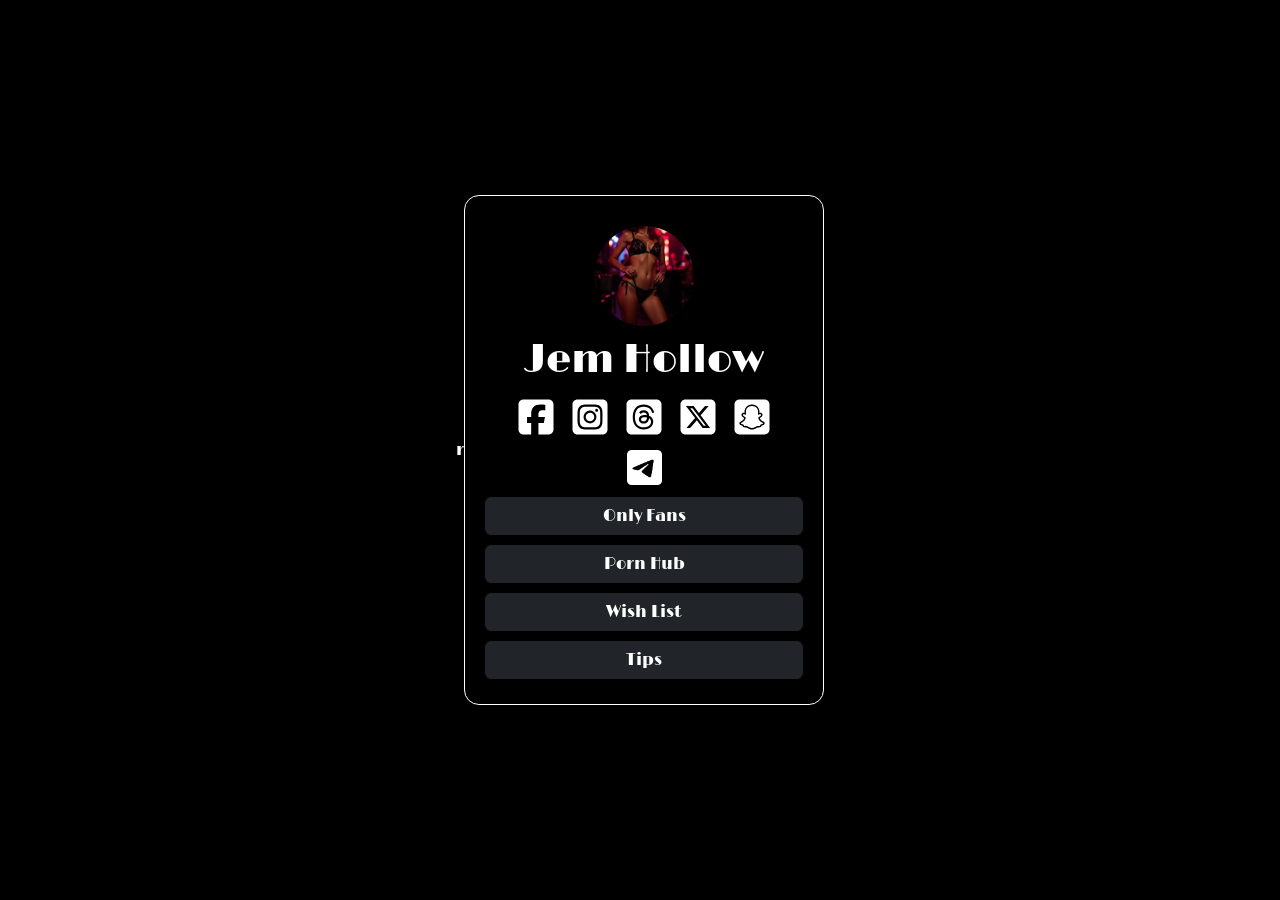
==== commit fef0e54d: "Added Telegram and Updated Instagram I added a telegram icon and link and also updated the CSS to ac" ====
--- a/index.html
+++ b/index.html
@@ -1,3 +1,4 @@
+r
 <!DOCTYPE html>
 <html lang="en">
 
@@ -31,8 +32,8 @@
             <a href="https://www.instagram.com/jemhollow" target="blank"><svg xmlns="http://www.w3.org/2000/svg"
                     viewBox="0 0 640 640"
                     class="icon"><!--!Font Awesome Free v7.2.0 by @fontawesome - https://fontawesome.com License - https://fontawesome.com/license/free Copyright 2026 Fonticons, Inc.-->
-                    <path fill="#ffffff"
-                        d="M320.3 205C256.8 204.8 205.2 256.2 205 319.7C204.8 383.2 256.2 434.8 319.7 435C383.2 435.2 434.8 383.8 435 320.3C435.2 256.8 383.8 205.2 320.3 205zM319.7 245.4C360.9 245.2 394.4 278.5 394.6 319.7C394.8 360.9 361.5 394.4 320.3 394.6C279.1 394.8 245.6 361.5 245.4 320.3C245.2 279.1 278.5 245.6 319.7 245.4zM413.1 200.3C413.1 185.5 425.1 173.5 439.9 173.5C454.7 173.5 466.7 185.5 466.7 200.3C466.7 215.1 454.7 227.1 439.9 227.1C425.1 227.1 413.1 215.1 413.1 200.3zM542.8 227.5C541.1 191.6 532.9 159.8 506.6 133.6C480.4 107.4 448.6 99.2 412.7 97.4C375.7 95.3 264.8 95.3 227.8 97.4C192 99.1 160.2 107.3 133.9 133.5C107.6 159.7 99.5 191.5 97.7 227.4C95.6 264.4 95.6 375.3 97.7 412.3C99.4 448.2 107.6 480 133.9 506.2C160.2 532.4 191.9 540.6 227.8 542.4C264.8 544.5 375.7 544.5 412.7 542.4C448.6 540.7 480.4 532.5 506.6 506.2C532.8 480 541 448.2 542.8 412.3C544.9 375.3 544.9 264.5 542.8 227.5zM495 452C487.2 471.6 472.1 486.7 452.4 494.6C422.9 506.3 352.9 503.6 320.3 503.6C287.7 503.6 217.6 506.2 188.2 494.6C168.6 486.8 153.5 471.7 145.6 452C133.9 422.5 136.6 352.5 136.6 319.9C136.6 287.3 134 217.2 145.6 187.8C153.4 168.2 168.5 153.1 188.2 145.2C217.7 133.5 287.7 136.2 320.3 136.2C352.9 136.2 423 133.6 452.4 145.2C472 153 487.1 168.1 495 187.8C506.7 217.3 504 287.3 504 319.9C504 352.5 506.7 422.6 495 452z" />
+                    <path fill="rgb(255, 255, 255)"
+                        d="M290.4 275.7C274 286 264.5 304.5 265.5 323.8C266.6 343.2 278.2 360.4 295.6 368.9C313.1 377.3 333.8 375.5 349.6 364.3C366 354 375.5 335.5 374.5 316.2C373.4 296.8 361.8 279.6 344.4 271.1C326.9 262.7 306.2 264.5 290.4 275.7zM432.7 207.3C427.5 202.1 421.2 198 414.3 195.3C396.2 188.2 356.7 188.5 331.2 188.8C327.1 188.8 323.3 188.9 320 188.9C316.7 188.9 312.8 188.9 308.6 188.8C283.1 188.5 243.8 188.1 225.7 195.3C218.8 198 212.6 202.1 207.3 207.3C202 212.5 198 218.8 195.3 225.7C188.2 243.8 188.6 283.4 188.8 308.9C188.8 313 188.9 316.8 188.9 320C188.9 323.2 188.9 327 188.8 331.1C188.6 356.6 188.2 396.2 195.3 414.3C198 421.2 202.1 427.4 207.3 432.7C212.5 438 218.8 442 225.7 444.7C243.8 451.8 283.3 451.5 308.8 451.2C312.9 451.2 316.7 451.1 320 451.1C323.3 451.1 327.2 451.1 331.4 451.2C356.9 451.5 396.2 451.9 414.3 444.7C421.2 442 427.4 437.9 432.7 432.7C438 427.5 442 421.2 444.7 414.3C451.9 396.3 451.5 356.9 451.2 331.3C451.2 327.1 451.1 323.2 451.1 319.9C451.1 316.6 451.1 312.8 451.2 308.5C451.5 283 451.9 243.6 444.7 225.5C442 218.6 437.9 212.4 432.7 207.1L432.7 207.3zM365.6 251.8C383.7 263.9 396.2 282.7 400.5 304C404.8 325.3 400.3 347.5 388.2 365.6C382.2 374.6 374.5 382.2 365.6 388.2C356.7 394.2 346.6 398.3 336 400.4C314.7 404.6 292.5 400.2 274.4 388.1C256.3 376 243.8 357.2 239.5 335.9C235.2 314.6 239.7 292.4 251.7 274.3C263.7 256.2 282.6 243.7 303.9 239.4C325.2 235.1 347.4 239.6 365.5 251.6L365.6 251.6zM394.8 250.5C391.7 248.4 389.2 245.4 387.7 241.9C386.2 238.4 385.9 234.6 386.6 230.8C387.3 227 389.2 223.7 391.8 221C394.4 218.3 397.9 216.5 401.6 215.8C405.3 215.1 409.2 215.4 412.7 216.9C416.2 218.4 419.2 220.8 421.3 223.9C423.4 227 424.5 230.7 424.5 234.5C424.5 237 424 239.5 423.1 241.8C422.2 244.1 420.7 246.2 419 248C417.3 249.8 415.1 251.2 412.8 252.2C410.5 253.2 408 253.7 405.5 253.7C401.7 253.7 398 252.6 394.9 250.5L394.8 250.5zM544 160C544 124.7 515.3 96 480 96L160 96C124.7 96 96 124.7 96 160L96 480C96 515.3 124.7 544 160 544L480 544C515.3 544 544 515.3 544 480L544 160zM453 453C434.3 471.7 411.6 477.6 386 478.9C359.6 480.4 280.4 480.4 254 478.9C228.4 477.6 205.7 471.7 187 453C168.3 434.3 162.4 411.6 161.2 386C159.7 359.6 159.7 280.4 161.2 254C162.5 228.4 168.3 205.7 187 187C205.7 168.3 228.5 162.4 254 161.2C280.4 159.7 359.6 159.7 386 161.2C411.6 162.5 434.3 168.3 453 187C471.7 205.7 477.6 228.4 478.8 254C480.3 280.3 480.3 359.4 478.8 385.9C477.5 411.5 471.7 434.2 453 452.9L453 453z" />
                 </svg></a>
             <a href="https://www.threads.com/@jemhollow" target="blank"><svg xmlns="http://www.w3.org/2000/svg"
                     viewBox="0 0 640 640"
@@ -52,6 +53,7 @@
                     <path fill="rgb(255, 255, 255)"
                         d="M480 96L160 96C143 96 126.7 102.7 114.7 114.7C102.7 126.7 96 143 96 160L96 480C96 497 102.7 513.3 114.7 525.3C126.7 537.3 143 544 160 544L480 544C497 544 513.3 537.3 525.3 525.3C537.3 513.3 544 497 544 480L544 160C544 143 537.3 126.7 525.3 114.7C513.3 102.7 497 96 480 96zM476.1 415.3L476 415.4C473.5 418.2 470.6 420.5 467.3 422.2C460.8 425.8 453.9 428.5 446.7 430.4C445.3 430.8 444 431.4 442.8 432.2C440.6 434.1 440.7 436.8 438.4 440.8C436.7 443.8 434.4 446.3 431.6 448.3C424.9 452.9 417.4 453.2 409.4 453.5C402.2 453.8 394 454.1 384.7 457.2C380.9 458.4 376.9 460.9 372.3 463.7C361 470.6 345.6 480.1 320 480.1C294.4 480.1 279.1 470.7 267.9 463.8C263.2 460.9 259.2 458.4 255.4 457.2C246.1 454.1 237.9 453.8 230.7 453.5C222.7 453.2 215.2 452.9 208.5 448.3C206.1 446.7 204.1 444.6 202.5 442.2C199.3 437.6 199.6 434.4 197.2 432.3C195.9 431.5 194.6 430.8 193.1 430.5C186 428.6 179.2 425.9 172.8 422.4C169.7 420.8 166.9 418.6 164.5 416.1C157.9 409.3 156.2 401.3 158.8 394.3C162.2 385 170.4 382.2 178.2 378C193 370 204.5 359.9 212.6 348.1C214.9 344.8 216.9 341.2 218.6 337.5C219.4 335.3 219.4 334.2 218.8 333.1C218.2 332.2 217.5 331.5 216.6 330.9C214.1 329.2 211.5 327.5 209.7 326.4C206.4 324.3 203.8 322.6 202.2 321.4C195.9 317 191.6 312.4 188.8 307.2C186.9 303.6 185.8 299.6 185.5 295.6C185.2 291.6 185.9 287.5 187.4 283.7C191.5 272.8 201.9 266 214.4 266C217 266 219.7 266.3 222.2 266.8C222.9 267 223.6 267.1 224.2 267.3C224.1 259.9 224.3 251.9 224.9 244.2C227.3 216.9 236.8 202.6 246.8 191.2C253.2 184 260.7 178 269.1 173.3C284.2 164.7 301.3 160.3 320 160.3C338.7 160.3 355.8 164.7 370.9 173.3C379.2 178 386.8 184.1 393.1 191.2C403.1 202.6 412.6 216.9 415 244.2C415.6 251.9 415.9 259.6 415.7 267.3C416.4 267.1 417.1 267 417.8 266.8C420.4 266.2 423 266 425.6 266C438.1 266 448.4 272.8 452.6 283.7C454.1 287.5 454.7 291.6 454.5 295.6C454.3 299.6 453.1 303.6 451.2 307.2C448.5 312.4 444.1 317.1 437.8 321.4C436.1 322.6 433.5 324.3 430.3 326.4C428.5 327.6 425.8 329.3 423.1 331.1C422.3 331.6 421.7 332.3 421.2 333.1C420.7 334.1 420.7 335.3 421.4 337.3C423.1 341.1 425.1 344.7 427.5 348.1C435.8 360.2 447.7 370.4 463 378.5C464.5 379.3 466 380 467.4 380.8C468.1 381.1 469 381.6 469.9 382.1C474.8 384.8 479.1 388.1 481.4 394.3C483.9 401.2 482.4 409 476.2 415.6zM459.4 396.8C409.1 372.5 401.1 334.9 400.7 332.1C400.3 328.7 399.8 326.1 403.5 322.6C407.1 319.3 423 309.4 427.5 306.3C434.8 301.2 438 296.1 435.7 289.8C434 285.5 430 283.8 425.7 283.8C424.4 283.8 423 284 421.7 284.2C413.7 285.9 405.9 290 401.3 291.1C400.8 291.2 400.2 291.3 399.6 291.3C397.2 291.3 396.3 290.2 396.5 287.3C397.1 278.5 398.3 261.4 396.9 245.4C395 223.4 387.9 212.5 379.5 202.8C375.4 198.2 356.4 178.1 320 178.1C283.6 178.1 264.6 198.2 260.5 202.9C252.1 212.6 245 223.5 243.1 245.5C241.7 261.5 243 278.6 243.5 287.4C243.7 290.2 242.8 291.4 240.4 291.4C239.8 291.4 239.3 291.3 238.7 291.2C234.2 290.1 226.4 286.1 218.4 284.3C217.1 284 215.8 283.9 214.4 283.9C210.1 283.9 206.1 285.5 204.4 289.9C202 296.2 205.2 301.3 212.6 306.4C217 309.5 233 319.4 236.6 322.7C240.3 326.1 239.8 328.8 239.4 332.2C239 335 231 372.6 180.7 396.9C177.8 398.3 172.7 401.3 181.6 406.2C195.5 413.8 204.7 413 211.9 417.6C218 421.5 214.4 430 218.8 433C224.3 436.8 240.4 432.7 261.1 439.6C278.5 445.3 289.2 461.6 320.1 461.6C351 461.6 361.9 445.3 379 439.6C399.8 432.7 415.9 436.8 421.3 433C425.7 429.9 422.1 421.5 428.2 417.6C435.4 413 444.6 413.8 458.5 406.1C467.3 401.2 462.3 398.2 459.4 396.7z" />
                 </svg></a>
+            <a href="https://t.me/JemHollow" target="blank"><img src="images/telegram-square.svg" style="padding:7.5px" class="icon"></a>
         </div>
         <div style="width: 100%">
             <a href="https://onlyfans.com/jemhollow" target="blank"><button type="button"
--- a/styles.css
+++ b/styles.css
@@ -20,7 +20,7 @@
     border: 1px #fff solid;
     border-radius: 15px;
     display: inline-block;
-    min-width: 307px;
+    min-width: 360px;
 }
 
 .margin {
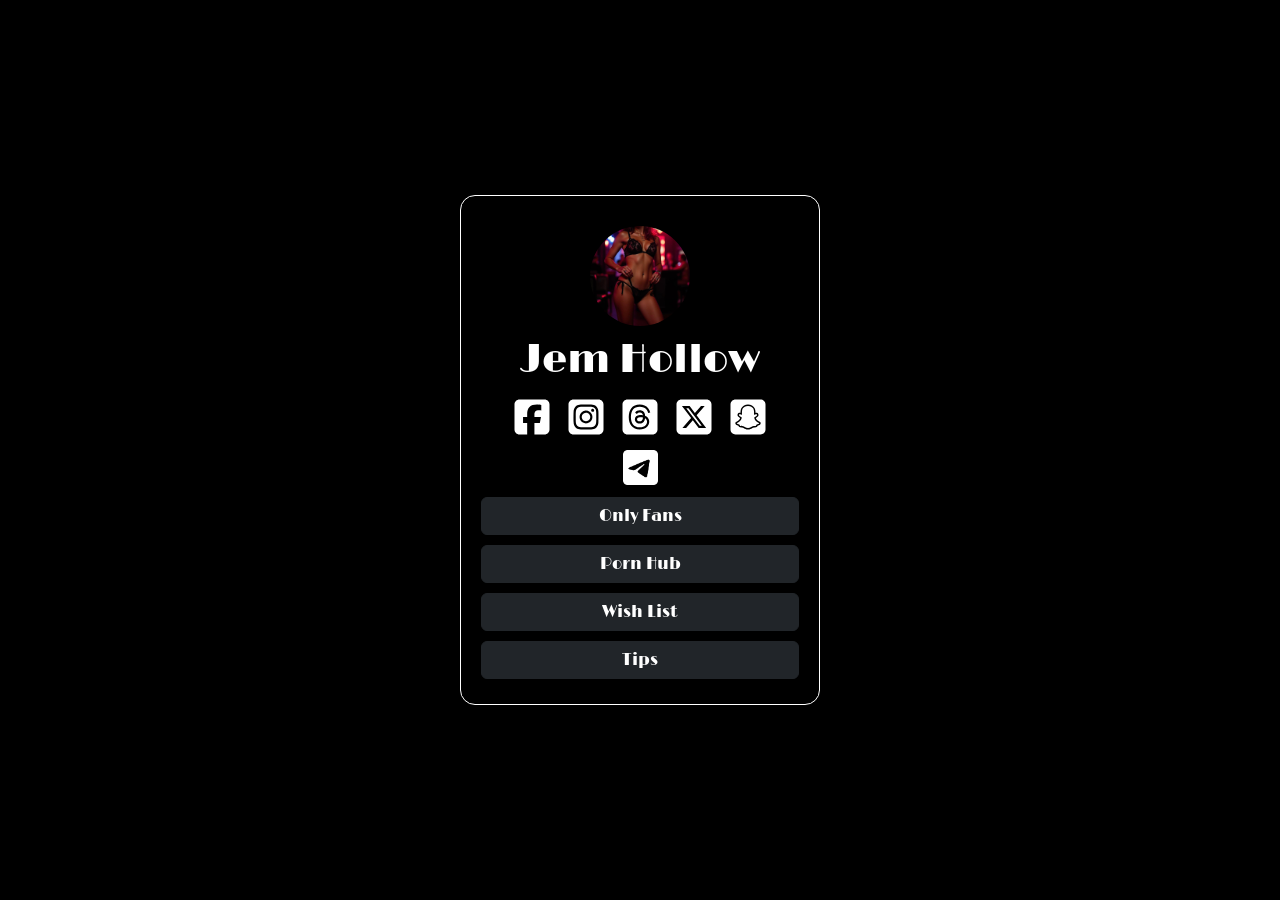
==== commit 765d3148: "Typo Removed a weird typo that put a random "r" on the index page." ====
--- a/index.html
+++ b/index.html
@@ -1,4 +1,3 @@
-r
 <!DOCTYPE html>
 <html lang="en">
 
